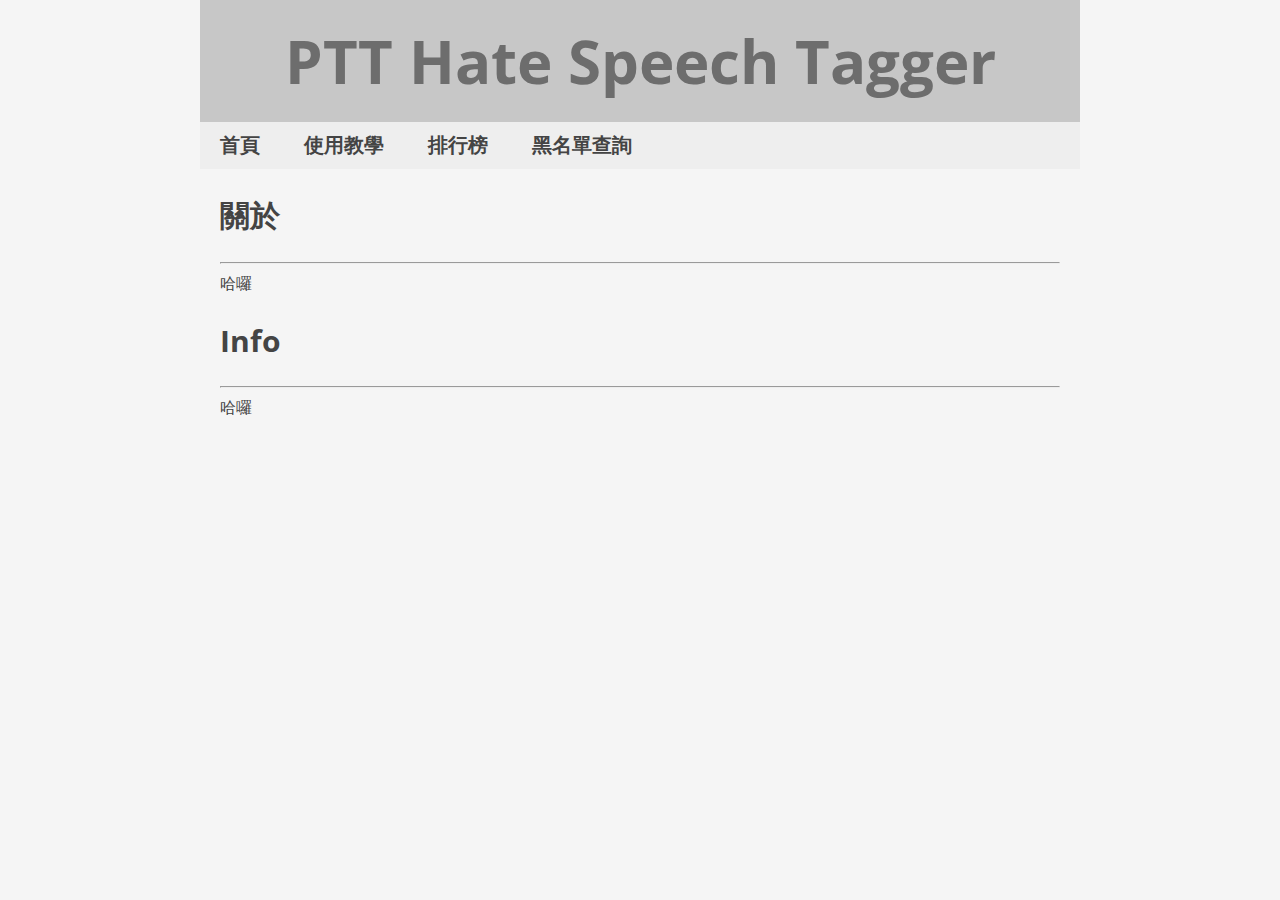
==== home.html @ ec932c8d "template" ====
<!DOCTYPE html>
<html>
  <head>
    <meta charset="utf-8">
    <title>PTT Hate Speech Tagger</title>
    <link href="http://fonts.googleapis.com/css?family=Open+Sans" rel="stylesheet" type="text/css">
    <link href="styles/style.css" rel="stylesheet" type="text/css">
  </head>
  <body>
    <h1>PTT Hate Speech Tagger</h1>
    <div class="buttonsection">
      <button id="home" type="button" class="collapsible">首頁</button>
      <button id="tutorial" type="button" class="collapsible">使用教學</button>
      <button id="rank" type="button" class="collapsible">排行榜</button>
      <button id="blacklist" type="button" class="collapsible">黑名單查詢</button>
    </div>

    <div class="container">
      <div class="section">
        <h2>關於</h2>
        <hr>
        <a>哈囉</a>
      </div>
      <div class="section">
        <h2>Info</h2>
        <hr>
        <a>哈囉</a>
      </div>      
    </div>
    <script src="scripts/main.js"></script>
  </body>
</html>
---- styles/style.css ----
html {
  font-size: 16px;
  font-family: 'Open Sans', sans-serif;
}


h1 {
  font-size: 60px;
  text-align: center;
  background-color: #c7c7c7;
}

p, li {
  font-size: 16px;
  line-height: 2;
  letter-spacing: 1px;
}


html {
  background-color: #f5f5f5;
}

body {
  margin: 0 auto;
  background-color: #f5f5f5;
  padding: 0 200px 100px 200px;
  border: 0px solid black;
}

h1 {
  margin: 0;
  padding: 20px 0;
  color: #6d6d6d;
}

h2 {
  font-size: 30px;
  text-align: left;
}

img {
  display: block;
  margin: 0 auto;
}

.buttonsection {
  background-color: #eee;
  width: 100%;
}

/* Style the button that is used to open and close the collapsible content */
.collapsible {
  background-color: #eee;
  color: #444;
  cursor: pointer;
  padding: 10px 20px 10px 20px;
  border: 100px;
  outline: none;
  font-size: 20px;
  text-align: center; 
  font-weight:bold
}

/* Add a background color to the button if it is clicked on (add the .active class with JS), and when you move the mouse over it (hover) */
.active, .collapsible:hover {
  background-color: #ccc;
}

/* Style the collapsible content. Note: hidden by default */
.content {
  padding: 0 18px;
  background-color: #f1f1f1;
}

.container {
  padding: 0 20px;
}

.section {
  color: #444;
}

.push {
  width: 100%;
  background-color: #eee;
  color: #444;
  cursor: pointer;
  padding: 0px 20px 0px 20px;
  border: 0px;
  outline: none;
  font-size: 16px;
  text-align: center; 
  height: 40px;
  line-height: 40px;
}

/* Add a background color to the button if it is clicked on (add the .active class with JS), and when you move the mouse over it (hover) */
.active, .push:hover {
  background-color: #ccc;
}
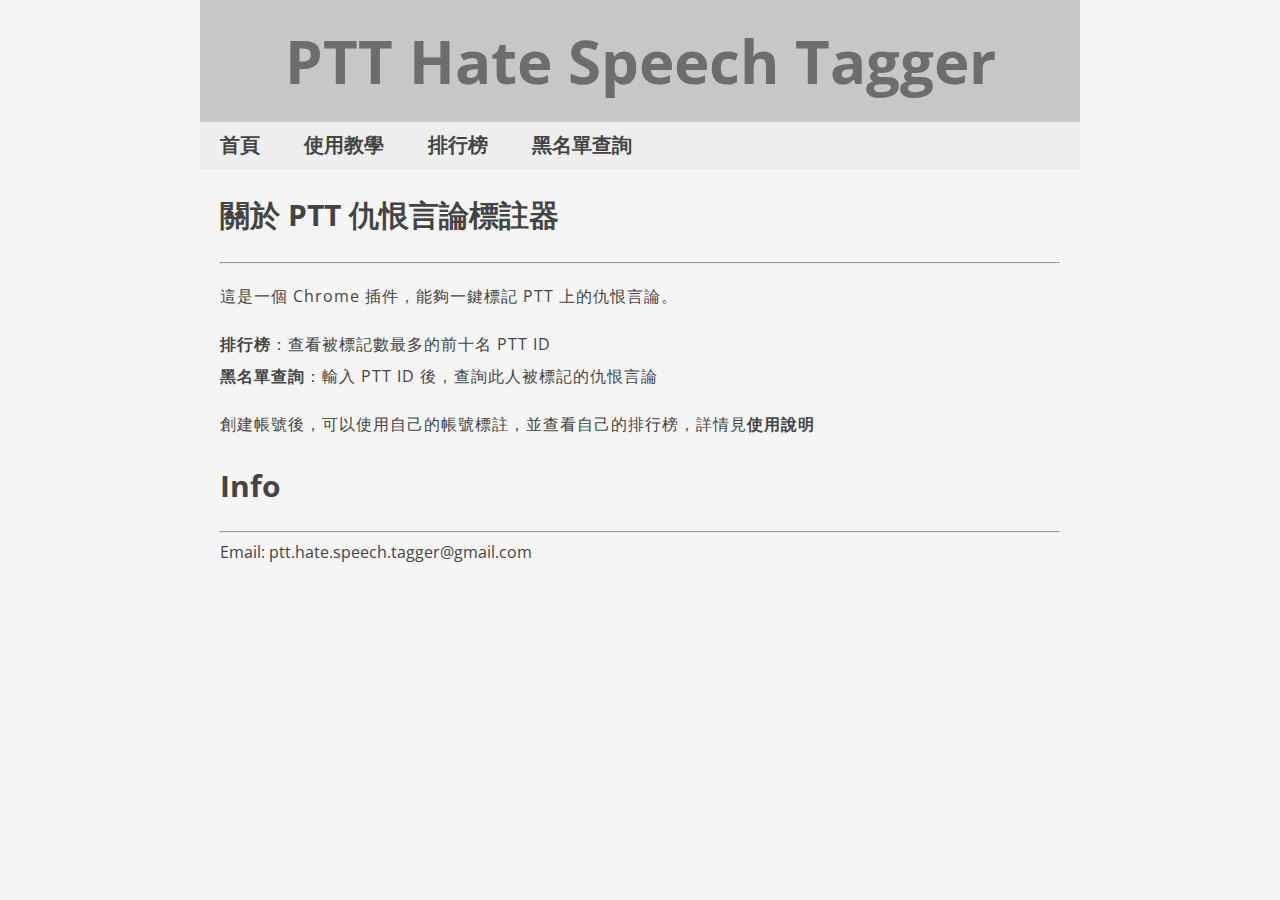
==== commit c1aa7426: "Home and tutorial" ====
--- a/home.html
+++ b/home.html
@@ -17,14 +17,23 @@
 
     <div class="container">
       <div class="section">
-        <h2>關於</h2>
+        <h2>關於 PTT 仇恨言論標註器</h2>
         <hr>
-        <a>哈囉</a>
+        <p data-original-title="" title="">
+          <span>這是一個 Chrome 插件，能夠一鍵標記 PTT 上的仇恨言論。</span>
+        </p>
+        <p>
+          <strong><span>排行榜</span></strong><span>：查看被標記數最多的前十名 PTT ID</span><br>
+          <strong><span>黑名單查詢</span></strong><span>：輸入 PTT ID 後，查詢此人被標記的仇恨言論</span>
+        </p>  
+        <p>
+          <span>創建帳號後，可以使用自己的帳號標註，並查看自己的排行榜，詳情見</span><strong><span>使用說明</span></strong>
+        </p>
       </div>
       <div class="section">
         <h2>Info</h2>
         <hr>
-        <a>哈囉</a>
+        Email: ptt.hate.speech.tagger@gmail.com
       </div>      
     </div>
     <script src="scripts/main.js"></script>
